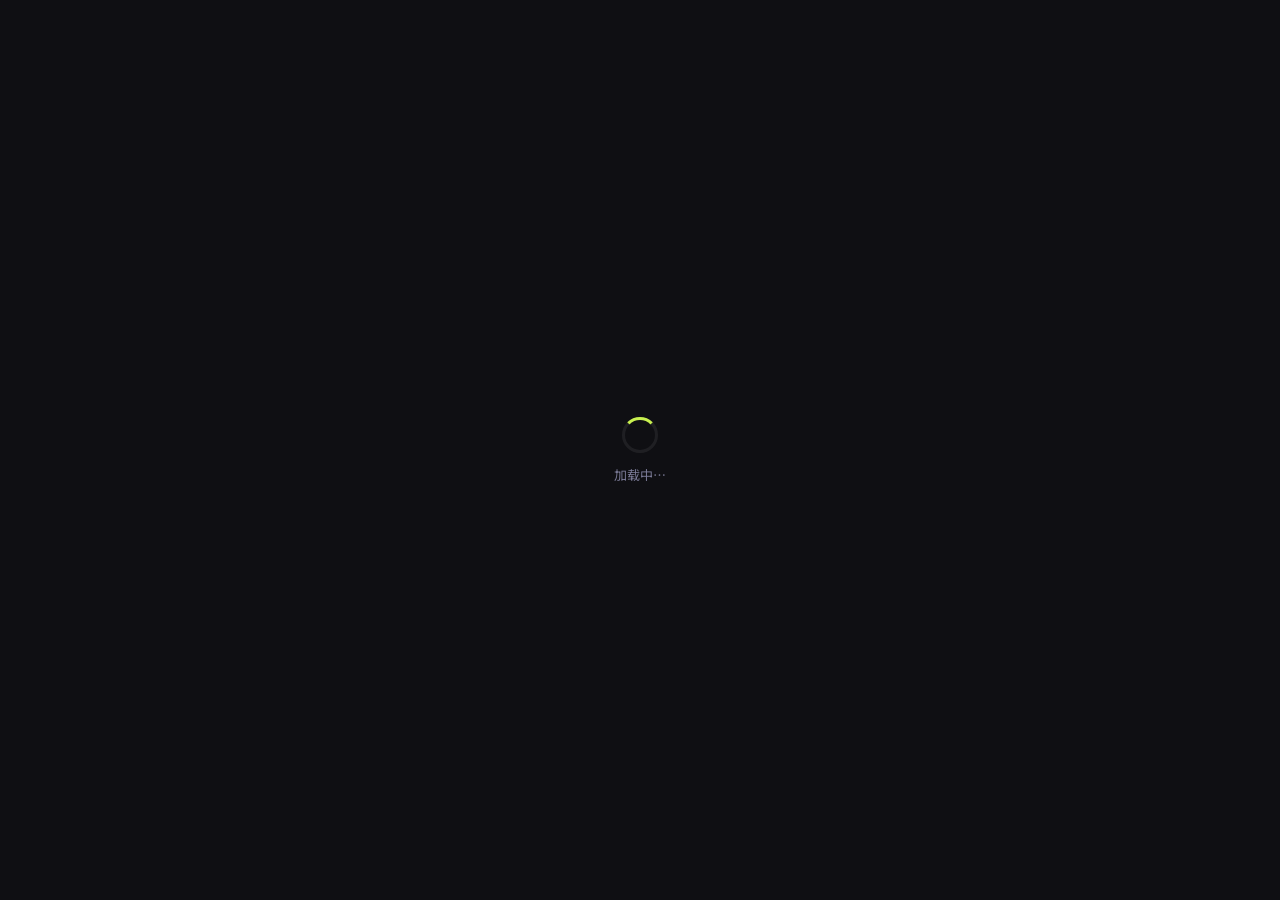
==== index.html @ 5e58561f "3" ====
<!DOCTYPE html>
<html lang="zh-CN">
<head>
  <meta charset="UTF-8">
  <meta name="viewport" content="width=device-width, initial-scale=1.0">
  <title>财务健康 · 总览</title>
  <script src="https://cdn.jsdelivr.net/npm/@supabase/supabase-js@2"></script>
  <link rel="stylesheet" href="base.css">
  <style>
    .net-worth-card {
      margin: 0 24px 20px;
      background: linear-gradient(135deg, #1a1f14, #141a1a);
      border-radius: 28px; padding: 28px 24px 22px;
      border: 1px solid rgba(200,240,80,0.2); position: relative; overflow: hidden;
    }
    .net-worth-card::before {
      content:''; position:absolute; top:-60px; right:-60px;
      width:200px; height:200px;
      background:radial-gradient(circle, rgba(200,240,80,0.08) 0%, transparent 70%);
    }
    .nw-label { font-size:12px; color:var(--text-muted); margin-bottom:8px; }
    .nw-amount { font-size:38px; font-weight:800; color:var(--text); letter-spacing:-1px; }
    .nw-badges { display:flex; gap:8px; margin-top:12px; flex-wrap:wrap; }
    .nw-badge  {
      font-size:12px; font-weight:600; padding:4px 12px;
      border-radius:20px; display:flex; align-items:center; gap:4px;
    }

    .score-row { display:flex; gap:12px; margin:0 24px 20px; }
    .score-card {
      flex:1; background:var(--surface); border-radius:20px;
      padding:16px; border:1px solid var(--border); position:relative; overflow:hidden;
    }
    .score-ring-wrap { position:relative; width:72px; height:72px; margin:0 auto 10px; }
    .score-ring-wrap svg { width:100%; height:100%; transform:rotate(-90deg); }
    .score-center {
      position:absolute; inset:0; display:flex;
      flex-direction:column; align-items:center; justify-content:center; line-height:1;
    }
    .score-num { font-size:22px; font-weight:800; color:var(--text); }
    .score-sub { font-size:9px; color:var(--text-muted); margin-top:2px; }
    .score-label { text-align:center; font-size:11px; color:var(--text-muted); }

    .stats-grid { display:grid; grid-template-columns:1fr 1fr; gap:10px; margin:0 24px 20px; }
    .stat-card {
      background:var(--surface); border-radius:16px;
      padding:14px 16px; border:1px solid var(--border);
    }
    .stat-label { font-size:11px; color:var(--text-muted); margin-bottom:4px; }
    .stat-val   { font-size:18px; font-weight:700; }

    .chart-card {
      margin:0 24px 20px; background:var(--surface);
      border-radius:20px; padding:18px; border:1px solid var(--border);
    }
    .chart-title { font-size:13px; font-weight:600; color:var(--text); margin-bottom:14px; }
    .pie-wrap { display:flex; align-items:center; gap:16px; }
    .pie-legend { flex:1; display:flex; flex-direction:column; gap:8px; }
    .legend-item { display:flex; align-items:center; gap:8px; }
    .legend-dot  { width:8px; height:8px; border-radius:50%; flex-shrink:0; }
    .legend-name { font-size:12px; color:var(--text-muted); flex:1; }
    .legend-pct  { font-size:12px; font-weight:600; color:var(--text); }

    .trend-card {
      margin:0 24px 20px; background:var(--surface);
      border-radius:20px; padding:18px; border:1px solid var(--border);
    }
    .trend-header { display:flex; justify-content:space-between; align-items:center; margin-bottom:12px; }
    .trend-title  { font-size:13px; font-weight:600; color:var(--text); }
    .trend-latest { font-size:13px; font-weight:700; color:var(--accent); }

    .user-bar {
      display:flex; justify-content:space-between; align-items:center;
      padding:0 24px 16px;
    }
    .user-email { font-size:12px; color:var(--text-muted); }
    .logout-btn {
      font-size:12px; color:var(--text-muted); background:none; border:none;
      cursor:pointer; padding:4px 8px; border-radius:8px;
      font-family:inherit;
    }
    .logout-btn:hover { color:var(--warn); }

    .loading-screen {
      position:fixed; inset:0; background:var(--bg);
      display:flex; align-items:center; justify-content:center;
      flex-direction:column; gap:12px; z-index:200;
    }
    .loading-screen .spin {
      width:36px; height:36px; border:3px solid var(--border);
      border-top-color:var(--accent); border-radius:50%;
      animation:spin 0.8s linear infinite;
    }
    @keyframes spin { to { transform:rotate(360deg); } }
    .loading-screen p { font-size:13px; color:var(--text-muted); }
  </style>
</head>
<body>

<div class="loading-screen" id="loading">
  <div class="spin"></div>
  <p>加载中…</p>
</div>

<div class="phone" id="app" style="display:none">
  <div class="status-bar">
    <span class="status-time" id="clock">9:41</span>
    <div class="status-icons">
      <svg width="25" height="12" viewBox="0 0 25 12"><rect x="0" y="1" width="22" height="10" rx="2.5" stroke="white" stroke-width="1.2" fill="none" opacity="0.8"/><rect x="1.5" y="2.5" width="16" height="7" rx="1.5" fill="white"/><rect x="23" y="4" width="2" height="4" rx="1" fill="white" opacity="0.5"/></svg>
    </div>
  </div>

  <div class="screen-content">
    <div class="user-bar">
      <span class="user-email" id="user-email"></span>
      <button class="logout-btn" id="logout-btn">退出</button>
    </div>

    <!-- 净资产卡 -->
    <div class="net-worth-card">
      <div class="nw-label">💼 净资产</div>
      <div class="nw-amount" id="nw-amount">—</div>
      <div class="nw-badges">
        <div class="nw-badge" id="nw-change-badge" style="display:none"></div>
        <div class="nw-badge" id="nw-debt-badge"   style="display:none"></div>
      </div>
    </div>

    <!-- 健康分 & 快速统计 -->
    <div class="score-row">
      <div class="score-card">
        <div class="score-ring-wrap">
          <svg viewBox="0 0 72 72">
            <circle fill="none" stroke="rgba(255,255,255,0.06)" stroke-width="6" cx="36" cy="36" r="28"/>
            <circle fill="none" stroke="var(--accent)" stroke-width="6" stroke-linecap="round"
              cx="36" cy="36" r="28"
              id="score-circle"
              stroke-dasharray="175.9"
              stroke-dashoffset="175.9"/>
          </svg>
          <div class="score-center">
            <span class="score-num" id="score-num">—</span>
            <span class="score-sub">/100</span>
          </div>
        </div>
        <div class="score-label">财务健康分</div>
      </div>
      <div style="flex:1;display:flex;flex-direction:column;gap:10px">
        <div class="stat-card">
          <div class="stat-label">负债率</div>
          <div class="stat-val" id="debt-ratio">—</div>
        </div>
        <div class="stat-card">
          <div class="stat-label">资产项目</div>
          <div class="stat-val" id="asset-count">—</div>
        </div>
      </div>
    </div>

    <!-- 资产分布饼图 -->
    <div class="chart-card">
      <div class="chart-title">资产分布</div>
      <div class="pie-wrap" id="pie-wrap">
        <div style="color:var(--text-muted);font-size:13px">去资产页添加你的资产</div>
      </div>
    </div>

    <!-- 净资产趋势 -->
    <div class="trend-card">
      <div class="trend-header">
        <span class="trend-title">净资产趋势</span>
        <span class="trend-latest" id="trend-latest"></span>
      </div>
      <div id="trend-chart"></div>
    </div>

  </div>

  <nav class="nav-bar">
    <a href="index.html" class="nav-item active">
      <svg width="22" height="22" viewBox="0 0 22 22" fill="none"><rect x="2" y="10" width="8" height="10" rx="2" fill="currentColor"/><rect x="12" y="2" width="8" height="18" rx="2" fill="currentColor" opacity="0.6"/></svg>
      <span>总览</span>
    </a>
    <a href="assets.html" class="nav-item ">
      <svg width="22" height="22" viewBox="0 0 22 22" fill="none"><rect x="2" y="2" width="9" height="9" rx="2.5" stroke="currentColor" stroke-width="1.5"/><rect x="13" y="2" width="7" height="9" rx="2.5" stroke="currentColor" stroke-width="1.5"/><rect x="2" y="13" width="7" height="7" rx="2.5" stroke="currentColor" stroke-width="1.5"/><rect x="13" y="13" width="7" height="7" rx="2.5" stroke="currentColor" stroke-width="1.5"/></svg>
      <span>资产</span>
    </a>
    <a href="cashflow.html" class="nav-item ">
      <svg width="22" height="22" viewBox="0 0 22 22" fill="none"><path d="M4 11h14M4 7l4-4 4 4M18 15l-4 4-4-4" stroke="currentColor" stroke-width="1.5" stroke-linecap="round" stroke-linejoin="round"/></svg>
      <span>收支</span>
    </a>
    <a href="diagnosis.html" class="nav-item ">
      <svg width="22" height="22" viewBox="0 0 22 22" fill="none"><circle cx="11" cy="11" r="8.5" stroke="currentColor" stroke-width="1.5"/><path d="M11 6v5l3 3" stroke="currentColor" stroke-width="1.5" stroke-linecap="round"/></svg>
      <span>诊断</span>
    </a>
    <a href="goals.html" class="nav-item ">
      <svg width="22" height="22" viewBox="0 0 22 22" fill="none"><circle cx="11" cy="11" r="8.5" stroke="currentColor" stroke-width="1.5"/><circle cx="11" cy="11" r="4" stroke="currentColor" stroke-width="1.5"/><circle cx="11" cy="11" r="1.5" fill="currentColor"/></svg>
      <span>目标</span>
    </a>
  </nav>
</div>

<script src="supabase.js"></script>
<script>
// 时钟
function updateClock() {
  const now = new Date();
  document.getElementById('clock').textContent =
    now.getHours() + ':' + String(now.getMinutes()).padStart(2,'0');
}
updateClock(); setInterval(updateClock, 10000);

async function render() {
  const user = await requireAuth();
  if (!user) return;

  document.getElementById('user-email').textContent = user.email;
  document.getElementById('logout-btn').addEventListener('click', signOut);

  const [assets, history] = await Promise.all([dbLoadAssets(), dbLoadHistory()]);
  const stats = calcStats(assets);
  const { byType, totalAssets, totalDebt, netWorth, debtRatio } = stats;

  // 净资产
  document.getElementById('nw-amount').textContent = fmt(netWorth);

  // 变化徽章
  if (history.length >= 2) {
    const prev = history[history.length - 2].netWorth;
    const diff = netWorth - prev;
    const pct  = prev > 0 ? ((diff / prev) * 100).toFixed(1) : 0;
    const badge = document.getElementById('nw-change-badge');
    badge.style.display = 'flex';
    badge.style.background = diff >= 0 ? 'rgba(92,240,176,0.12)' : 'rgba(255,107,107,0.1)';
    badge.style.color = diff >= 0 ? 'var(--ok)' : 'var(--warn)';
    badge.textContent = (diff >= 0 ? '↑ +' : '↓ ') + fmt(diff) + ' (' + pct + '%)';
  }
  if (parseFloat(debtRatio) > 0) {
    const db = document.getElementById('nw-debt-badge');
    db.style.display = 'flex';
    const high = parseFloat(debtRatio) > 40;
    db.style.background = high ? 'rgba(255,107,107,0.1)' : 'rgba(200,240,80,0.1)';
    db.style.color = high ? 'var(--warn)' : 'var(--accent)';
    db.textContent = '负债率 ' + debtRatio + '%';
  }

  // 健康分
  const dr = parseFloat(debtRatio);
  const debtScore = dr === 0 ? 100 : dr <= 30 ? 80 : dr <= 50 ? 55 : 30;
  const typeCount = ['cash','investment','fixed'].filter(t => byType[t] > 0).length;
  const diversityScore = typeCount * 33;
  const cashScore = totalAssets > 0 ? Math.min(100, (byType.cash / totalAssets) * 300) : 0;
  const score = Math.round(debtScore * 0.5 + diversityScore * 0.3 + cashScore * 0.2);
  document.getElementById('score-num').textContent = score;
  const circumference = 2 * Math.PI * 28;
  document.getElementById('score-circle').style.strokeDashoffset =
    (circumference * (1 - score / 100)).toFixed(1);

  // 快速统计
  document.getElementById('debt-ratio').textContent = debtRatio + '%';
  document.getElementById('asset-count').textContent = assets.length + ' 项';

  // 饼图
  renderPie(byType, totalAssets);

  // 趋势图
  renderTrend(history, netWorth);

  document.getElementById('loading').style.display = 'none';
  document.getElementById('app').style.display = '';
}

function renderPie(byType, totalAssets) {
  const wrap = document.getElementById('pie-wrap');
  const types = [
    { key:'cash',       label:'现金存款', color:'#5cf0b0' },
    { key:'investment', label:'投资资产', color:'#60d0f0' },
    { key:'fixed',      label:'固定资产', color:'#c8f050' },
    { key:'debt',       label:'负债',     color:'#ff6b6b' },
  ].filter(t => byType[t.key] > 0);

  if (types.length === 0) {
    wrap.innerHTML = '<div style="color:var(--text-muted);font-size:13px">去资产页添加你的资产</div>';
    return;
  }

  const total = types.reduce((s, t) => s + byType[t.key], 0);
  const cx = 60, cy = 60, r = 46, ri = 28;
  let angle = -Math.PI / 2;
  let paths = '';

  types.forEach(t => {
    const slice = (byType[t.key] / total) * Math.PI * 2;
    const x1 = cx + r * Math.cos(angle), y1 = cy + r * Math.sin(angle);
    angle += slice - 0.03;
    const x2 = cx + r * Math.cos(angle), y2 = cy + r * Math.sin(angle);
    angle += 0.03;
    const xi1 = cx + ri * Math.cos(angle - slice + 0.03);
    const yi1 = cy + ri * Math.sin(angle - slice + 0.03);
    const xi2 = cx + ri * Math.cos(angle), yi2 = cy + ri * Math.sin(angle);
    const large = slice > Math.PI ? 1 : 0;
    paths += `<path d="M${x1.toFixed(1)},${y1.toFixed(1)} A${r},${r} 0 ${large},1 ${x2.toFixed(1)},${y2.toFixed(1)} L${xi2.toFixed(1)},${yi2.toFixed(1)} A${ri},${ri} 0 ${large},0 ${xi1.toFixed(1)},${yi1.toFixed(1)} Z" fill="${t.color}"/>`;
  });

  const nw = Object.values(byType).reduce((a,b)=>a+b,0) - byType.debt*2;
  let legend = types.map(t => `
    <div class="legend-item">
      <div class="legend-dot" style="background:${t.color}"></div>
      <span class="legend-name">${t.label}</span>
      <span class="legend-pct">${(byType[t.key]/total*100).toFixed(0)}%</span>
    </div>`).join('');

  wrap.innerHTML = `
    <svg width="120" height="120" viewBox="0 0 120 120">${paths}
      <text x="60" y="56" text-anchor="middle" fill="#f0f0f8" font-size="9" font-family="sans-serif" opacity="0.5">净资产</text>
      <text x="60" y="70" text-anchor="middle" fill="#f0f0f8" font-size="11" font-weight="bold" font-family="sans-serif">${fmt(nw)}</text>
    </svg>
    <div class="pie-legend">${legend}</div>`;
}

function renderTrend(history, netWorth) {
  const el = document.getElementById('trend-chart');
  if (history.length < 2) {
    el.innerHTML = '<div style="color:var(--text-muted);font-size:12px;text-align:center;padding:20px 0">添加资产并每月更新后显示趋势</div>';
    return;
  }

  const vals  = history.map(h => h.netWorth);
  const dates = history.map(h => h.date);
  const minV  = Math.min(...vals), maxV = Math.max(...vals);
  const range = maxV - minV || 1;
  const W = 327, H = 80, PAD = 4;

  document.getElementById('trend-latest').textContent = fmt(vals[vals.length - 1]);

  const pts = vals.map((v, i) => {
    const x = PAD + (i / (vals.length - 1)) * (W - PAD * 2);
    const y = PAD + (1 - (v - minV) / range) * (H - PAD * 2);
    return `${x.toFixed(1)},${y.toFixed(1)}`;
  }).join(' ');

  const lastPt = pts.split(' ').pop().split(',');
  const maxShow = 6;
  const step = Math.ceil(dates.length / maxShow);
  const labelPts = dates.map((d, i) => {
    if (i % step !== 0 && i !== dates.length - 1) return '';
    const x = PAD + (i / (vals.length - 1)) * (W - PAD * 2);
    return `<text x="${x.toFixed(1)}" y="${H + 14}" text-anchor="middle" fill="rgba(240,240,248,0.35)" font-size="9" font-family="sans-serif">${d}</text>`;
  }).join('');

  const firstPt = pts.split(' ')[0].split(',');
  const areaPath = `M${firstPt[0]},${H} L${pts.split(' ').map(p => p).join(' L')} L${lastPt[0]},${H} Z`;

  el.innerHTML = `<svg width="100%" viewBox="0 0 ${W} ${H + 20}" preserveAspectRatio="none">
    <defs>
      <linearGradient id="tg" x1="0" y1="0" x2="0" y2="1">
        <stop offset="0%" stop-color="var(--accent)" stop-opacity="0.25"/>
        <stop offset="100%" stop-color="var(--accent)" stop-opacity="0"/>
      </linearGradient>
    </defs>
    ${[0.25,0.5,0.75].map(p=>`<line x1="${PAD}" y1="${(PAD+(1-p)*(H-PAD*2)).toFixed(1)}" x2="${W-PAD}" y2="${(PAD+(1-p)*(H-PAD*2)).toFixed(1)}" stroke="rgba(255,255,255,0.05)" stroke-width="1"/>`).join('')}
    <path d="${areaPath}" fill="url(#tg)"/>
    <polyline points="${pts}" fill="none" stroke="var(--accent)" stroke-width="2" stroke-linejoin="round" stroke-linecap="round"/>
    <circle cx="${lastPt[0]}" cy="${lastPt[1]}" r="4" fill="var(--accent)"/>
    ${labelPts}
  </svg>`;
}

render();
</script>
</body>
</html>
---- base.css ----
/* ============================================================
   财务健康 App · 样式表（含 UX 动画升级）
   ============================================================ */

@import url('https://fonts.googleapis.com/css2?family=Noto+Sans+SC:wght@300;400;500;700&family=DM+Serif+Display:ital@0;1&display=swap');

/* ===== Design Tokens ===== */
:root {
  --bg: #0f0f13;
  --surface: #18181f;
  --surface2: #21212c;
  --border: rgba(255,255,255,0.07);
  --text: #e8e8f0;
  --text-muted: #7a7a96;
  --accent: #c8f050;
  --accent-dim: rgba(200,240,80,0.12);
  --warn: #ff6b6b;
  --warn-dim: rgba(255,107,107,0.12);
  --ok: #5cf0b0;
  --ok-dim: rgba(92,240,176,0.12);
  --mid: #f0b84c;
  --mid-dim: rgba(240,184,76,0.12);
}

/* ===== Reset ===== */
*, *::before, *::after { box-sizing: border-box; margin: 0; padding: 0; }

/* ===== 单页布局 ===== */
body {
  background: var(--bg);
  display: flex;
  justify-content: center;
  align-items: flex-start;
  min-height: 100vh;
  font-family: 'Noto Sans SC', sans-serif;
}

/* ===== Phone Frame ===== */
.phone {
  width: 375px;
  min-height: 100vh;
  background: var(--bg);
  position: relative;
  display: flex;
  flex-direction: column;
}

/* ===== Status Bar ===== */
.status-bar {
  height: 44px; display: flex; align-items: center;
  justify-content: space-between;
  padding: 0 28px 0 32px; flex-shrink: 0;
}
.status-time { font-size: 15px; font-weight: 600; color: var(--text); }
.status-icons { display: flex; gap: 6px; align-items: center; }

/* ===== Screen Content ===== */
.screen-content {
  flex: 1; overflow-y: auto; scrollbar-width: none; padding-bottom: 80px;
}
.screen-content::-webkit-scrollbar { display: none; }

/* ===== Bottom Nav ===== */
.nav-bar {
  position: absolute; bottom: 0; left: 0; right: 0;
  height: 80px; background: rgba(15,15,19,0.95);
  backdrop-filter: blur(20px); border-top: 1px solid var(--border);
  display: flex; align-items: center; justify-content: space-around; padding-bottom: 8px;
}
.nav-item {
  display: flex; flex-direction: column; align-items: center;
  gap: 4px; color: var(--text-muted); font-size: 10px; cursor: pointer;
  text-decoration: none;
  transition: color 0.2s, transform 0.15s;
  position: relative;
}
.nav-item svg { transition: transform 0.2s cubic-bezier(0.34,1.56,0.64,1); }
.nav-item:active svg { transform: scale(0.85); }
.nav-item.active { color: var(--accent); }
.nav-item.active svg { transform: scale(1.1); }

/* active dot */
.nav-item.active::after {
  content: '';
  position: absolute;
  bottom: -6px;
  width: 4px; height: 4px;
  border-radius: 50%;
  background: var(--accent);
}

/* ===== 通用 Page Header ===== */
.page-header { padding: 20px 24px 16px; }
.page-title {
  font-size: 22px; font-weight: 700; color: var(--text);
  animation: slideDown 0.4s cubic-bezier(0.22,1,0.36,1) both;
}
.page-sub {
  font-size: 13px; color: var(--text-muted); margin-top: 4px;
  animation: slideDown 0.4s 0.05s cubic-bezier(0.22,1,0.36,1) both;
}

.section-header {
  padding: 24px 24px 12px;
  display: flex; justify-content: space-between; align-items: center;
}
.section-title { font-size: 15px; font-weight: 600; color: var(--text); }
.section-action { font-size: 12px; color: var(--accent); }

/* ============================================================
   진입 애니메이션 · 页面进入动画
   ============================================================ */

/* 整个页面内容淡入上移 */
@keyframes pageIn {
  from { opacity: 0; transform: translateY(16px); }
  to   { opacity: 1; transform: translateY(0); }
}
@keyframes slideDown {
  from { opacity: 0; transform: translateY(-8px); }
  to   { opacity: 1; transform: translateY(0); }
}
@keyframes fadeIn {
  from { opacity: 0; }
  to   { opacity: 1; }
}
@keyframes scaleIn {
  from { opacity: 0; transform: scale(0.92); }
  to   { opacity: 1; transform: scale(1); }
}
@keyframes spin {
  to { transform: rotate(360deg); }
}

/* 给 screen-content 整体进场 */
.screen-content {
  animation: pageIn 0.45s cubic-bezier(0.22,1,0.36,1) both;
}

/* 卡片逐个延迟入场 */
.anim-card {
  animation: pageIn 0.45s cubic-bezier(0.22,1,0.36,1) both;
}
.anim-card:nth-child(1) { animation-delay: 0.05s; }
.anim-card:nth-child(2) { animation-delay: 0.10s; }
.anim-card:nth-child(3) { animation-delay: 0.15s; }
.anim-card:nth-child(4) { animation-delay: 0.20s; }
.anim-card:nth-child(5) { animation-delay: 0.25s; }

/* ============================================================
   通用交互反馈
   ============================================================ */

/* 所有卡片点击态 */
.asset-card, .cf-entry, .dim-card, .step-card, .other-goal-card,
.summary-card, .sav-card, .goal-card, .priority-card {
  transition: transform 0.15s, box-shadow 0.15s;
}
.asset-card:active, .cf-entry:active, .dim-card:active {
  transform: scale(0.98);
}

/* 按钮点击波纹效果 */
button, .add-fab, .add-btn, .cta-btn, .save-btn, .submit-btn,
.add-row-btn, .cat-btn, .type-btn, .icon-btn, .ts-btn {
  transition: transform 0.12s, opacity 0.12s, background 0.2s;
}
button:active, .add-fab:active, .save-btn:active,
.cat-btn:active, .type-btn:active, .icon-btn:active {
  transform: scale(0.95);
  opacity: 0.85;
}

/* ============================================================
   로딩 · 加载屏幕
   ============================================================ */
.loading-screen {
  position: fixed; inset: 0; background: var(--bg);
  display: flex; align-items: center; justify-content: center;
  flex-direction: column; gap: 14px; z-index: 200;
  animation: fadeIn 0.2s ease both;
}
.loading-screen .spin {
  width: 36px; height: 36px;
  border: 3px solid var(--border);
  border-top-color: var(--accent);
  border-radius: 50%;
  animation: spin 0.8s linear infinite;
}
.loading-screen p { font-size: 13px; color: var(--text-muted); }

/* 加载完成后内容淡入 */
.phone[style*="display:none"] { opacity: 0; }
#app { animation: pageIn 0.5s cubic-bezier(0.22,1,0.36,1) both; }

/* ============================================================
   모달 · 弹窗动画
   ============================================================ */
.modal-overlay {
  display: none; position: fixed; inset: 0;
  background: rgba(0,0,0,0); z-index: 100;
  align-items: flex-end; justify-content: center;
  transition: background 0.3s;
}
.modal-overlay.open {
  display: flex;
  background: rgba(0,0,0,0.7);
}
.modal {
  width: 375px; background: var(--surface2);
  border-radius: 28px 28px 0 0; padding: 0 24px 40px;
  transform: translateY(100%);
  transition: transform 0.38s cubic-bezier(0.32,0.72,0,1);
  max-height: 90vh; overflow-y: auto;
}
.modal-overlay.open .modal { transform: translateY(0); }
.modal-handle {
  width: 36px; height: 4px; background: var(--border);
  border-radius: 2px; margin: 12px auto 18px;
}

/* ============================================================
   네비게이션 전환 · 导航切换过渡
   ============================================================ */
/* 页面切换时页面淡出 */
body.page-leaving .screen-content {
  animation: none;
  opacity: 0;
  transform: translateY(8px);
  transition: opacity 0.15s, transform 0.15s;
}

/* ============================================================
   스크롤 반응 카드 · 滚动进入动画
   ============================================================ */
.fade-up {
  opacity: 0;
  transform: translateY(20px);
  transition: opacity 0.5s cubic-bezier(0.22,1,0.36,1),
              transform 0.5s cubic-bezier(0.22,1,0.36,1);
}
.fade-up.visible {
  opacity: 1;
  transform: translateY(0);
}

/* ============================================================
   진행 바 애니메이션 · 进度条动画
   ============================================================ */
.dim-progress-fill, .goal-bar-fill, .sav-bar-fill, .asset-bar-fill {
  transition: width 0.9s cubic-bezier(0.22,1,0.36,1);
}

/* ============================================================
   숫자 카운트업 · 数字跳动效果
   ============================================================ */
.count-up {
  display: inline-block;
  animation: scaleIn 0.4s cubic-bezier(0.34,1.56,0.64,1) both;
}

/* ============================================================
   PAGE STYLES (原有样式保留)
   ============================================================ */
.home-header {
  padding: 20px 24px 0;
  display: flex; justify-content: space-between; align-items: center;
}
.greeting { font-size: 13px; color: var(--text-muted); }
.greeting strong { color: var(--text); font-weight: 500; }
.avatar {
  width: 36px; height: 36px; border-radius: 50%;
  background: linear-gradient(135deg, var(--accent), #60d0f0);
}

.net-worth-card {
  margin: 24px 24px 0;
  background: linear-gradient(135deg, #1e1e2e 0%, #16162a 100%);
  border-radius: 24px; padding: 28px 28px 24px;
  border: 1px solid rgba(200,240,80,0.15);
  position: relative; overflow: hidden;
}
.net-worth-card::before {
  content: ''; position: absolute; top: -60px; right: -60px;
  width: 180px; height: 180px;
  background: radial-gradient(circle, rgba(200,240,80,0.08) 0%, transparent 70%);
  pointer-events: none;
}
.nw-label { font-size: 12px; color: var(--text-muted); letter-spacing: 0.05em; }
.nw-amount {
  font-family: 'DM Serif Display', serif; font-size: 42px;
  color: var(--text); margin: 8px 0 4px; letter-spacing: -1px;
}
.nw-change { font-size: 12px; color: var(--ok); }

.score-section { margin: 20px 24px 0; display: flex; gap: 16px; }
.score-card {
  flex: 1; background: var(--surface); border-radius: 20px;
  padding: 20px; border: 1px solid var(--border);
  display: flex; flex-direction: column; align-items: center;
}
.score-ring { width: 80px; height: 80px; position: relative; margin-bottom: 12px; }
.score-ring svg { width: 100%; height: 100%; transform: rotate(-90deg); }
.score-ring .track { fill: none; stroke: rgba(255,255,255,0.06); stroke-width: 6; }
.score-ring .fill { fill: none; stroke-width: 6; stroke-linecap: round; }
.score-number {
  position: absolute; inset: 0;
  display: flex; flex-direction: column; align-items: center; justify-content: center;
  font-size: 22px; font-weight: 700; color: var(--text); line-height: 1;
}
.score-number small { font-size: 10px; color: var(--text-muted); font-weight: 400; }
.score-title { font-size: 12px; color: var(--text-muted); }
.score-grade {
  font-size: 13px; font-weight: 600; margin-top: 4px;
  padding: 2px 10px; border-radius: 20px;
  background: var(--warn-dim); color: var(--warn);
}

.quick-stats {
  flex: 1; background: var(--surface); border-radius: 20px;
  padding: 20px; border: 1px solid var(--border);
  display: flex; flex-direction: column; justify-content: space-between;
}
.stat-row {
  display: flex; justify-content: space-between; align-items: center;
  padding: 8px 0; border-bottom: 1px solid var(--border);
}
.stat-row:last-child { border-bottom: none; }
.stat-label { font-size: 11px; color: var(--text-muted); }
.stat-val { font-size: 13px; font-weight: 600; }
.stat-val.ok   { color: var(--ok); }
.stat-val.warn { color: var(--warn); }
.stat-val.mid  { color: var(--mid); }

.asset-list { padding: 0 24px; display: flex; flex-direction: column; gap: 12px; }
.asset-item {
  background: var(--surface); border-radius: 16px;
  padding: 16px; border: 1px solid var(--border);
}
.asset-top {
  display: flex; justify-content: space-between; align-items: center; margin-bottom: 10px;
}
.asset-name-wrap { display: flex; align-items: center; gap: 10px; }
.asset-dot { width: 8px; height: 8px; border-radius: 50%; }
.asset-name { font-size: 13px; color: var(--text); }
.asset-amount { font-size: 14px; font-weight: 600; color: var(--text); }
.asset-bar-bg { height: 4px; background: rgba(255,255,255,0.06); border-radius: 4px; }
.asset-bar-fill { height: 4px; border-radius: 4px; }

.total-bar {
  margin: 0 24px 20px; background: var(--surface2); border-radius: 16px;
  padding: 16px 20px; display: flex; justify-content: space-between; align-items: center;
  border: 1px solid var(--border);
}
.total-bar-label { font-size: 13px; color: var(--text-muted); }
.total-bar-value { font-size: 18px; font-weight: 700; }

.asset-group { padding: 0 24px; margin-bottom: 24px; }
.group-label {
  font-size: 11px; letter-spacing: 0.1em;
  color: var(--text-muted); text-transform: uppercase;
  margin-bottom: 10px; display: flex; align-items: center; gap: 8px;
}
.group-label::after { content: ''; flex: 1; height: 1px; background: var(--border); }

.asset-entry {
  background: var(--surface); border-radius: 16px;
  padding: 16px; margin-bottom: 10px; border: 1px solid var(--border);
  display: flex; justify-content: space-between; align-items: center;
}
.entry-left { display: flex; align-items: center; gap: 12px; }
.entry-icon {
  width: 40px; height: 40px; border-radius: 12px;
  display: flex; align-items: center; justify-content: center; font-size: 18px;
}
.entry-name { font-size: 14px; color: var(--text); font-weight: 500; }
.entry-note { font-size: 11px; color: var(--text-muted); margin-top: 2px; }
.entry-amount { font-size: 15px; font-weight: 600; }

.add-btn {
  margin: 0 0 10px; height: 48px; border-radius: 14px;
  border: 1.5px dashed rgba(200,240,80,0.3);
  background: var(--accent-dim);
  display: flex; align-items: center; justify-content: center; gap: 8px;
  color: var(--accent); font-size: 13px; font-weight: 500; cursor: pointer;
}

.diagnosis-banner {
  margin: 16px 24px 0;
  background: linear-gradient(135deg, #1e1628, #16162a);
  border-radius: 20px; padding: 24px;
  border: 1px solid rgba(240,184,76,0.2); text-align: center;
}
.diag-score-big {
  font-family: 'DM Serif Display', serif; font-size: 64px;
  color: var(--mid); line-height: 1;
}
.diag-score-label { font-size: 12px; color: var(--text-muted); margin-top: 4px; }
.diag-grade {
  display: inline-block; margin-top: 12px; padding: 4px 16px;
  border-radius: 20px; background: var(--mid-dim); color: var(--mid);
  font-size: 13px; font-weight: 600;
}

.problem-banner {
  margin: 16px 24px 0; background: var(--warn-dim);
  border: 1px solid rgba(255,107,107,0.2); border-radius: 16px;
  padding: 16px; display: flex; gap: 12px; align-items: flex-start;
}
.problem-icon { font-size: 20px; flex-shrink: 0; }
.problem-text { font-size: 13px; color: var(--text); line-height: 1.6; }
.problem-text strong { color: var(--warn); }

.dim-list { padding: 0 24px; display: flex; flex-direction: column; gap: 12px; }
.dim-card { background: var(--surface); border-radius: 16px; padding: 18px; border: 1px solid var(--border); }
.dim-top { display: flex; justify-content: space-between; align-items: center; margin-bottom: 12px; }
.dim-name-wrap { display: flex; align-items: center; gap: 8px; }
.dim-name { font-size: 14px; font-weight: 500; color: var(--text); }
.dim-score-badge { font-size: 13px; font-weight: 700; padding: 2px 10px; border-radius: 20px; }
.badge-warn { background: var(--warn-dim); color: var(--warn); }
.badge-ok   { background: var(--ok-dim);   color: var(--ok); }
.badge-mid  { background: var(--mid-dim);  color: var(--mid); }
.dim-desc { font-size: 12px; color: var(--text-muted); line-height: 1.6; margin-bottom: 12px; }
.dim-progress-bg { height: 6px; background: rgba(255,255,255,0.06); border-radius: 6px; }
.dim-progress-fill { height: 6px; border-radius: 6px; }

.advice-top {
  margin: 16px 24px 0; background: var(--surface);
  border-radius: 20px; padding: 20px; border: 1px solid var(--border);
}
.advice-step-label {
  font-size: 11px; letter-spacing: 0.1em;
  color: var(--accent); text-transform: uppercase; margin-bottom: 8px;
}
.advice-title { font-size: 18px; font-weight: 700; color: var(--text); line-height: 1.4; }
.advice-desc { font-size: 13px; color: var(--text-muted); margin-top: 8px; line-height: 1.6; }

.goal-card {
  margin: 16px 24px 0;
  background: linear-gradient(135deg, rgba(200,240,80,0.08), rgba(92,240,176,0.06));
  border-radius: 20px; padding: 22px; border: 1px solid rgba(200,240,80,0.2);
}
.goal-header-row {
  display: flex; justify-content: space-between; align-items: flex-start; margin-bottom: 16px;
}
.goal-name { font-size: 16px; font-weight: 700; color: var(--text); }
.goal-status { font-size: 11px; color: var(--text-muted); margin-top: 3px; }
.goal-pct { font-size: 28px; font-weight: 700; color: var(--accent); }
.goal-progress-bg { height: 8px; background: rgba(255,255,255,0.06); border-radius: 8px; margin-bottom: 12px; }
.goal-progress-fill {
  height: 8px; border-radius: 8px;
  background: linear-gradient(90deg, var(--accent), var(--ok)); width: 18%;
}
.goal-meta { display: flex; justify-content: space-between; }
.goal-meta-item { font-size: 12px; color: var(--text-muted); }
.goal-meta-item strong { display: block; font-size: 14px; color: var(--text); margin-top: 2px; }

.advice-list { padding: 0 24px; display: flex; flex-direction: column; gap: 10px; }
.advice-item {
  background: var(--surface); border-radius: 14px;
  padding: 16px; border: 1px solid var(--border);
  display: flex; gap: 12px; align-items: flex-start;
}
.advice-num {
  width: 24px; height: 24px; border-radius: 50%;
  background: var(--accent-dim); color: var(--accent);
  font-size: 12px; font-weight: 700;
  display: flex; align-items: center; justify-content: center; flex-shrink: 0;
}
.advice-item-text { font-size: 13px; color: var(--text); line-height: 1.6; }
.advice-item-text span { color: var(--text-muted); }

.next-goal-card {
  margin: 20px 24px 0; background: var(--surface);
  border-radius: 16px; padding: 16px; border: 1px solid var(--border);
}
.next-goal-label { font-size: 12px; color: var(--text-muted); margin-bottom: 8px; }
.next-goal-title { font-size: 15px; font-weight: 600; color: var(--text-muted); filter: blur(2px); }
.next-goal-note { font-size: 12px; color: var(--text-muted); margin-top: 4px; }

/* ===== 手机端优化 ===== */
@media (max-width: 375px) {
  .phone { width: 100%; }
}
@media (min-width: 376px) {
  body { background: #08080b; }
  .phone {
    box-shadow: 0 0 0 1px rgba(255,255,255,0.06),
                0 40px 80px rgba(0,0,0,0.6);
    border-radius: 0;
  }
}

/* ===== 触摸反馈优化 ===== */
@media (hover: none) {
  .del-btn, .cf-del { opacity: 1 !important; }
}
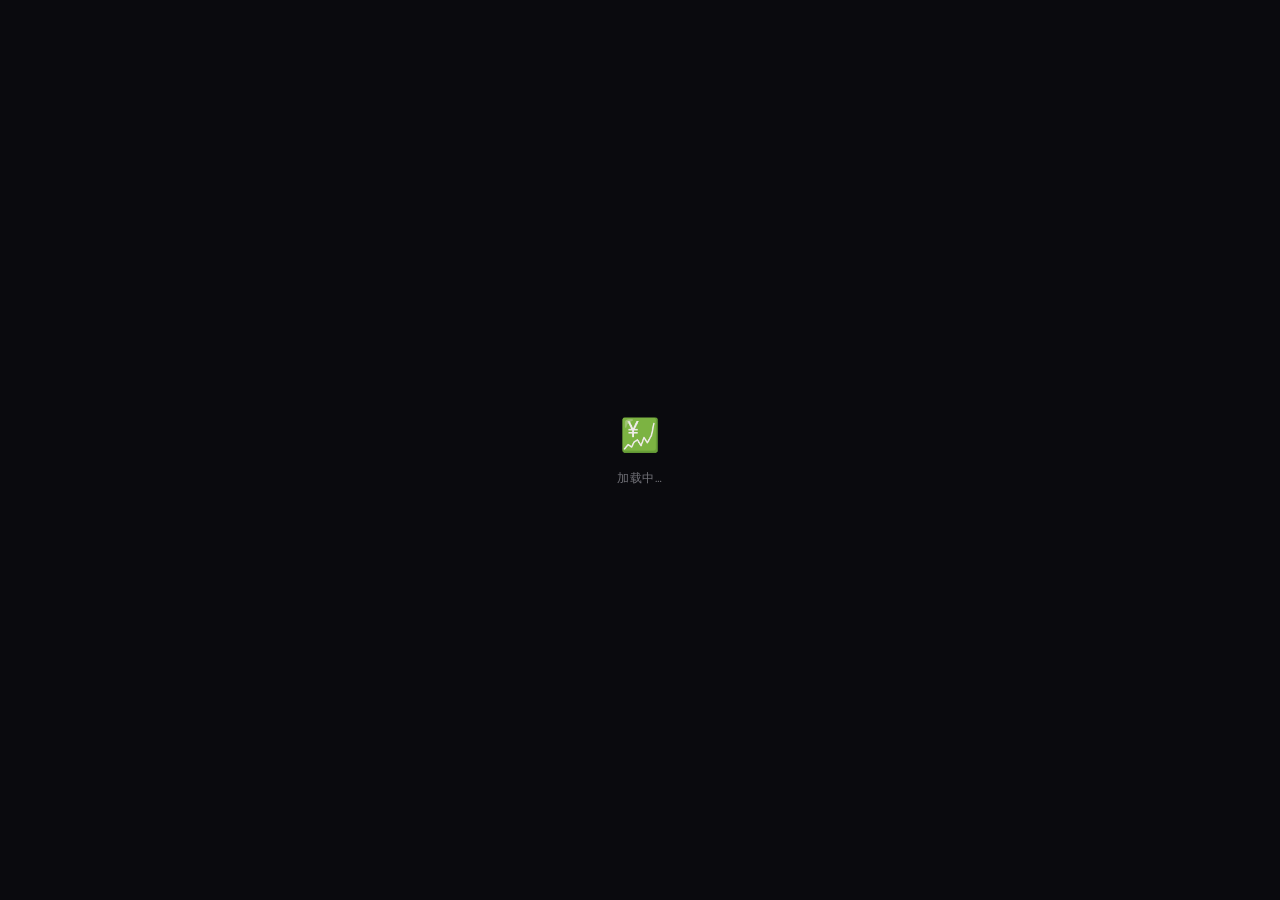
==== commit a51451f1: "0000" ====
--- a/index.html
+++ b/index.html
@@ -6,99 +6,253 @@
   <title>财务健康 · 总览</title>
   <script src="https://cdn.jsdelivr.net/npm/@supabase/supabase-js@2"></script>
   <link rel="stylesheet" href="base.css">
+  <link rel="preconnect" href="https://fonts.googleapis.com">
+  <link href="https://fonts.googleapis.com/css2?family=DM+Sans:wght@300;400;500;600&family=DM+Mono:wght@400;500&display=swap" rel="stylesheet">
+  <!-- PWA -->
+  <link rel="manifest" href="manifest.json">
+  <meta name="theme-color" content="#0a0a0e">
+  <meta name="apple-mobile-web-app-capable" content="yes">
+  <meta name="apple-mobile-web-app-status-bar-style" content="black-translucent">
+  <meta name="apple-mobile-web-app-title" content="财务健康">
+  <link rel="apple-touch-icon" href="icon-192.png">
   <style>
-    .net-worth-card {
-      margin: 0 24px 20px;
-      background: linear-gradient(135deg, #1a1f14, #141a1a);
-      border-radius: 28px; padding: 28px 24px 22px;
-      border: 1px solid rgba(200,240,80,0.2); position: relative; overflow: hidden;
-    }
-    .net-worth-card::before {
-      content:''; position:absolute; top:-60px; right:-60px;
-      width:200px; height:200px;
-      background:radial-gradient(circle, rgba(200,240,80,0.08) 0%, transparent 70%);
-    }
-    .nw-label { font-size:12px; color:var(--text-muted); margin-bottom:8px; }
-    .nw-amount { font-size:38px; font-weight:800; color:var(--text); letter-spacing:-1px; }
-    .nw-badges { display:flex; gap:8px; margin-top:12px; flex-wrap:wrap; }
-    .nw-badge  {
-      font-size:12px; font-weight:600; padding:4px 12px;
-      border-radius:20px; display:flex; align-items:center; gap:4px;
-    }
-
-    .score-row { display:flex; gap:12px; margin:0 24px 20px; }
-    .score-card {
-      flex:1; background:var(--surface); border-radius:20px;
-      padding:16px; border:1px solid var(--border); position:relative; overflow:hidden;
-    }
-    .score-ring-wrap { position:relative; width:72px; height:72px; margin:0 auto 10px; }
-    .score-ring-wrap svg { width:100%; height:100%; transform:rotate(-90deg); }
+    :root {
+      --accent: #c8f050;
+      --accent-dim: rgba(200,240,80,0.1);
+      --ok:   #5cf0b0;
+      --warn: #ff6b6b;
+      --mid:  #f0b84a;
+      --text: #f0f0f8;
+      --text-muted: rgba(240,240,248,0.45);
+      --surface: rgba(255,255,255,0.04);
+      --surface2: #141418;
+      --border: rgba(255,255,255,0.07);
+      --bg: #0a0a0e;
+    }
+
+    * { box-sizing: border-box; margin: 0; padding: 0; }
+
+    body {
+      background: var(--bg);
+      font-family: 'DM Sans', 'PingFang SC', sans-serif;
+      color: var(--text);
+    }
+
+    /* ── 加载屏 ── */
+    .loading-screen {
+      position: fixed; inset: 0; background: var(--bg);
+      display: flex; align-items: center; justify-content: center;
+      flex-direction: column; gap: 14px; z-index: 200;
+    }
+    .loading-logo { font-size: 32px; animation: pulse 1.4s ease-in-out infinite; }
+    @keyframes pulse { 0%,100%{opacity:1;transform:scale(1)} 50%{opacity:0.5;transform:scale(0.92)} }
+    .loading-screen p { font-size: 12px; color: var(--text-muted); letter-spacing: 0.08em; }
+
+    /* ── 入场动画 ── */
+    .reveal {
+      opacity: 0;
+      transform: translateY(16px);
+      animation: reveal 0.5s cubic-bezier(0.22,1,0.36,1) forwards;
+    }
+    @keyframes reveal { to { opacity:1; transform:translateY(0); } }
+    .d1 { animation-delay: 0.05s; }
+    .d2 { animation-delay: 0.12s; }
+    .d3 { animation-delay: 0.19s; }
+    .d4 { animation-delay: 0.26s; }
+    .d5 { animation-delay: 0.33s; }
+
+    /* ── 顶部问候区 ── */
+    .greeting-bar {
+      display: flex; justify-content: space-between; align-items: center;
+      padding: 4px 24px 18px;
+    }
+    .greeting-left {}
+    .greeting-time { font-size: 11px; color: var(--text-muted); letter-spacing: 0.06em; margin-bottom: 3px; }
+    .greeting-text { font-size: 18px; font-weight: 600; color: var(--text); letter-spacing: -0.3px; }
+    .greeting-avatar {
+      width: 36px; height: 36px; border-radius: 50%;
+      background: linear-gradient(135deg, var(--accent-dim), rgba(96,208,240,0.15));
+      border: 1.5px solid rgba(200,240,80,0.25);
+      display: flex; align-items: center; justify-content: center;
+      font-size: 15px; cursor: pointer;
+    }
+
+    /* ── 净资产主卡 ── */
+    .hero-card {
+      margin: 0 20px 16px;
+      background: linear-gradient(160deg, #111a0c 0%, #0c1418 60%, #0f0f16 100%);
+      border-radius: 28px;
+      padding: 24px 24px 22px;
+      border: 1px solid rgba(200,240,80,0.15);
+      position: relative; overflow: hidden;
+    }
+    /* 背景光晕 */
+    .hero-card::before {
+      content: '';
+      position: absolute; top: -80px; right: -80px;
+      width: 260px; height: 260px;
+      background: radial-gradient(circle, rgba(200,240,80,0.07) 0%, transparent 65%);
+      pointer-events: none;
+    }
+    .hero-card::after {
+      content: '';
+      position: absolute; bottom: -60px; left: -40px;
+      width: 200px; height: 200px;
+      background: radial-gradient(circle, rgba(96,208,240,0.05) 0%, transparent 65%);
+      pointer-events: none;
+    }
+    .hero-label {
+      font-size: 10px; letter-spacing: 0.1em; text-transform: uppercase;
+      color: var(--text-muted); margin-bottom: 10px;
+      display: flex; align-items: center; gap: 6px;
+    }
+    .hero-label-dot {
+      width: 5px; height: 5px; border-radius: 50%;
+      background: var(--accent); opacity: 0.7;
+      animation: blink 2.5s ease-in-out infinite;
+    }
+    @keyframes blink { 0%,100%{opacity:0.7} 50%{opacity:0.2} }
+    .hero-amount {
+      font-size: 42px; font-weight: 700; color: var(--text);
+      letter-spacing: -1.5px; line-height: 1;
+      font-family: 'DM Mono', monospace;
+      margin-bottom: 16px;
+    }
+    .hero-amount span { font-size: 24px; opacity: 0.7; margin-right: 2px; }
+    .hero-badges { display: flex; gap: 7px; flex-wrap: wrap; }
+    .hero-badge {
+      font-size: 11px; font-weight: 500; padding: 4px 10px;
+      border-radius: 20px; display: flex; align-items: center; gap: 4px;
+      letter-spacing: 0.02em;
+    }
+    .hero-badge.up   { background: rgba(92,240,176,0.1);  color: var(--ok); }
+    .hero-badge.down { background: rgba(255,107,107,0.1); color: var(--warn); }
+    .hero-badge.flat { background: rgba(255,255,255,0.06); color: var(--text-muted); }
+    .hero-badge.debt-ok   { background: rgba(200,240,80,0.1); color: var(--accent); }
+    .hero-badge.debt-warn { background: rgba(255,107,107,0.1); color: var(--warn); }
+
+    /* ── 快捷入口行 ── */
+    .quick-links {
+      display: grid; grid-template-columns: repeat(4,1fr);
+      gap: 8px; padding: 0 20px 18px;
+    }
+    .quick-link {
+      background: var(--surface);
+      border: 1px solid var(--border);
+      border-radius: 16px;
+      padding: 12px 6px 10px;
+      text-align: center;
+      text-decoration: none;
+      cursor: pointer;
+      transition: border-color 0.15s, background 0.15s, transform 0.12s;
+      display: flex; flex-direction: column; align-items: center; gap: 6px;
+    }
+    .quick-link:active { transform: scale(0.94); }
+    .quick-link:hover  { border-color: rgba(200,240,80,0.3); background: rgba(200,240,80,0.05); }
+    .ql-icon { font-size: 20px; line-height: 1; }
+    .ql-label { font-size: 10px; color: var(--text-muted); letter-spacing: 0.02em; font-weight: 500; }
+
+    /* ── 健康分 + 统计 横排 ── */
+    .metrics-row {
+      display: grid; grid-template-columns: auto 1fr;
+      gap: 10px; padding: 0 20px 14px; align-items: stretch;
+    }
+    /* 健康分环 */
+    .score-block {
+      background: var(--surface); border: 1px solid var(--border);
+      border-radius: 22px; padding: 16px 18px;
+      display: flex; flex-direction: column; align-items: center; gap: 0;
+      min-width: 100px;
+    }
+    .score-ring-wrap { position: relative; width: 76px; height: 76px; }
+    .score-ring-wrap svg { width: 100%; height: 100%; transform: rotate(-90deg); }
     .score-center {
-      position:absolute; inset:0; display:flex;
-      flex-direction:column; align-items:center; justify-content:center; line-height:1;
-    }
-    .score-num { font-size:22px; font-weight:800; color:var(--text); }
-    .score-sub { font-size:9px; color:var(--text-muted); margin-top:2px; }
-    .score-label { text-align:center; font-size:11px; color:var(--text-muted); }
-
-    .stats-grid { display:grid; grid-template-columns:1fr 1fr; gap:10px; margin:0 24px 20px; }
-    .stat-card {
-      background:var(--surface); border-radius:16px;
-      padding:14px 16px; border:1px solid var(--border);
-    }
-    .stat-label { font-size:11px; color:var(--text-muted); margin-bottom:4px; }
-    .stat-val   { font-size:18px; font-weight:700; }
-
-    .chart-card {
-      margin:0 24px 20px; background:var(--surface);
-      border-radius:20px; padding:18px; border:1px solid var(--border);
-    }
-    .chart-title { font-size:13px; font-weight:600; color:var(--text); margin-bottom:14px; }
-    .pie-wrap { display:flex; align-items:center; gap:16px; }
-    .pie-legend { flex:1; display:flex; flex-direction:column; gap:8px; }
-    .legend-item { display:flex; align-items:center; gap:8px; }
-    .legend-dot  { width:8px; height:8px; border-radius:50%; flex-shrink:0; }
-    .legend-name { font-size:12px; color:var(--text-muted); flex:1; }
-    .legend-pct  { font-size:12px; font-weight:600; color:var(--text); }
-
+      position: absolute; inset: 0;
+      display: flex; flex-direction: column; align-items: center; justify-content: center;
+      line-height: 1;
+    }
+    .score-num { font-size: 24px; font-weight: 700; font-family: 'DM Mono', monospace; }
+    .score-sub-label {
+      font-size: 10px; color: var(--text-muted); margin-top: 8px;
+      letter-spacing: 0.04em; text-align: center; white-space: nowrap;
+    }
+    /* 右侧统计格 */
+    .stats-grid {
+      display: grid; grid-template-rows: 1fr 1fr;
+      gap: 10px;
+    }
+    .stat-tile {
+      background: var(--surface); border: 1px solid var(--border);
+      border-radius: 16px; padding: 12px 16px;
+      display: flex; align-items: center; justify-content: space-between;
+      gap: 8px;
+    }
+    .stat-tile-label { font-size: 11px; color: var(--text-muted); }
+    .stat-tile-val   { font-size: 18px; font-weight: 700; font-family: 'DM Mono', monospace; }
+
+    /* ── 分区标题 ── */
+    .section-header {
+      display: flex; justify-content: space-between; align-items: center;
+      padding: 4px 24px 10px;
+    }
+    .section-title { font-size: 12px; font-weight: 600; color: var(--text-muted); letter-spacing: 0.06em; text-transform: uppercase; }
+    .section-link  { font-size: 11px; color: var(--accent); opacity: 0.8; text-decoration: none; }
+
+    /* ── 资产分布卡 ── */
+    .dist-card {
+      margin: 0 20px 14px;
+      background: var(--surface); border: 1px solid var(--border);
+      border-radius: 22px; padding: 18px 20px;
+    }
+    .pie-wrap { display: flex; align-items: center; gap: 18px; }
+    .pie-legend { flex: 1; display: flex; flex-direction: column; gap: 9px; }
+    .legend-item { display: flex; align-items: center; gap: 9px; }
+    .legend-bar-wrap { flex: 1; height: 3px; background: rgba(255,255,255,0.06); border-radius: 2px; overflow: hidden; }
+    .legend-bar { height: 100%; border-radius: 2px; transition: width 0.8s cubic-bezier(0.22,1,0.36,1); }
+    .legend-dot  { width: 7px; height: 7px; border-radius: 50%; flex-shrink: 0; }
+    .legend-name { font-size: 11px; color: var(--text-muted); min-width: 48px; }
+    .legend-amt  { font-size: 11px; font-weight: 600; color: var(--text); font-family: 'DM Mono', monospace; white-space: nowrap; }
+
+    /* ── 趋势卡 ── */
     .trend-card {
-      margin:0 24px 20px; background:var(--surface);
-      border-radius:20px; padding:18px; border:1px solid var(--border);
-    }
-    .trend-header { display:flex; justify-content:space-between; align-items:center; margin-bottom:12px; }
-    .trend-title  { font-size:13px; font-weight:600; color:var(--text); }
-    .trend-latest { font-size:13px; font-weight:700; color:var(--accent); }
-
-    .user-bar {
-      display:flex; justify-content:space-between; align-items:center;
-      padding:0 24px 16px;
-    }
-    .user-email { font-size:12px; color:var(--text-muted); }
+      margin: 0 20px 20px;
+      background: var(--surface); border: 1px solid var(--border);
+      border-radius: 22px; padding: 18px 20px 14px;
+    }
+    .trend-top { display: flex; justify-content: space-between; align-items: flex-end; margin-bottom: 16px; }
+    .trend-top-left {}
+    .trend-period { font-size: 10px; color: var(--text-muted); letter-spacing: 0.06em; text-transform: uppercase; margin-bottom: 4px; }
+    .trend-val { font-size: 22px; font-weight: 700; letter-spacing: -0.5px; font-family: 'DM Mono', monospace; }
+    .trend-badge {
+      font-size: 11px; font-weight: 600; padding: 4px 10px;
+      border-radius: 20px;
+    }
+    .trend-badge.up   { background: rgba(92,240,176,0.12);  color: var(--ok); }
+    .trend-badge.down { background: rgba(255,107,107,0.12); color: var(--warn); }
+    .trend-badge.flat { background: rgba(255,255,255,0.06); color: var(--text-muted); }
+    .trend-chart-wrap { position: relative; }
+    .trend-tooltip {
+      position: absolute; background: var(--surface2); border: 1px solid var(--border);
+      border-radius: 10px; padding: 7px 11px; pointer-events: none;
+      font-size: 11px; color: var(--text); white-space: nowrap; z-index: 10;
+      transition: opacity 0.15s; opacity: 0; line-height: 1.6;
+    }
+    .trend-tooltip.show { opacity: 1; }
+
+    /* 登出 */
+    .topbar-right { display: flex; align-items: center; gap: 8px; }
     .logout-btn {
-      font-size:12px; color:var(--text-muted); background:none; border:none;
-      cursor:pointer; padding:4px 8px; border-radius:8px;
-      font-family:inherit;
-    }
-    .logout-btn:hover { color:var(--warn); }
-
-    .loading-screen {
-      position:fixed; inset:0; background:var(--bg);
-      display:flex; align-items:center; justify-content:center;
-      flex-direction:column; gap:12px; z-index:200;
-    }
-    .loading-screen .spin {
-      width:36px; height:36px; border:3px solid var(--border);
-      border-top-color:var(--accent); border-radius:50%;
-      animation:spin 0.8s linear infinite;
-    }
-    @keyframes spin { to { transform:rotate(360deg); } }
-    .loading-screen p { font-size:13px; color:var(--text-muted); }
+      font-size: 11px; color: var(--text-muted); background: none; border: none;
+      cursor: pointer; padding: 4px 8px; border-radius: 8px; font-family: inherit;
+      opacity: 0.6; transition: opacity 0.15s, color 0.15s;
+    }
+    .logout-btn:hover { opacity: 1; color: var(--warn); }
   </style>
 </head>
 <body>
 
 <div class="loading-screen" id="loading">
-  <div class="spin"></div>
+  <div class="loading-logo">💹</div>
   <p>加载中…</p>
 </div>
 
@@ -106,115 +260,186 @@
   <div class="status-bar">
     <span class="status-time" id="clock">9:41</span>
     <div class="status-icons">
-      <svg width="25" height="12" viewBox="0 0 25 12"><rect x="0" y="1" width="22" height="10" rx="2.5" stroke="white" stroke-width="1.2" fill="none" opacity="0.8"/><rect x="1.5" y="2.5" width="16" height="7" rx="1.5" fill="white"/><rect x="23" y="4" width="2" height="4" rx="1" fill="white" opacity="0.5"/></svg>
+      <svg width="25" height="12" viewBox="0 0 25 12">
+        <rect x="0" y="1" width="22" height="10" rx="2.5" stroke="white" stroke-width="1.2" fill="none" opacity="0.8"/>
+        <rect x="1.5" y="2.5" width="16" height="7" rx="1.5" fill="white"/>
+        <rect x="23" y="4" width="2" height="4" rx="1" fill="white" opacity="0.5"/>
+      </svg>
     </div>
   </div>
 
   <div class="screen-content">
-    <div class="user-bar">
-      <span class="user-email" id="user-email"></span>
-      <button class="logout-btn" id="logout-btn">退出</button>
+
+    <!-- 问候栏 -->
+    <div class="greeting-bar reveal d1">
+      <div class="greeting-left">
+        <div class="greeting-time" id="greeting-time"></div>
+        <div class="greeting-text" id="greeting-text"></div>
+      </div>
+      <div class="topbar-right">
+        <button class="logout-btn" id="logout-btn">退出</button>
+        <div class="greeting-avatar" id="user-avatar">👤</div>
+      </div>
     </div>
 
-    <!-- 净资产卡 -->
-    <div class="net-worth-card">
-      <div class="nw-label">💼 净资产</div>
-      <div class="nw-amount" id="nw-amount">—</div>
-      <div class="nw-badges">
-        <div class="nw-badge" id="nw-change-badge" style="display:none"></div>
-        <div class="nw-badge" id="nw-debt-badge"   style="display:none"></div>
-      </div>
+    <!-- 净资产英雄卡 -->
+    <div class="hero-card reveal d2">
+      <div class="hero-label">
+        <span class="hero-label-dot"></span>
+        净资产
+      </div>
+      <div class="hero-amount" id="nw-amount">
+        <span>¥</span>—
+      </div>
+      <div class="hero-badges" id="hero-badges"></div>
     </div>
 
-    <!-- 健康分 & 快速统计 -->
-    <div class="score-row">
-      <div class="score-card">
+    <!-- 快捷入口 -->
+    <div class="quick-links reveal d3">
+      <a class="quick-link" href="assets.html">
+        <div class="ql-icon">🏦</div>
+        <div class="ql-label">资产</div>
+      </a>
+      <a class="quick-link" href="cashflow.html">
+        <div class="ql-icon">💸</div>
+        <div class="ql-label">收支</div>
+      </a>
+      <a class="quick-link" href="investment.html">
+        <div class="ql-icon">📊</div>
+        <div class="ql-label">持仓</div>
+      </a>
+      <a class="quick-link" href="goals.html">
+        <div class="ql-icon">🎯</div>
+        <div class="ql-label">目标</div>
+      </a>
+    </div>
+
+    <!-- 健康分 + 快速统计 -->
+    <div class="metrics-row reveal d3">
+      <!-- 健康分环 -->
+      <div class="score-block">
         <div class="score-ring-wrap">
-          <svg viewBox="0 0 72 72">
-            <circle fill="none" stroke="rgba(255,255,255,0.06)" stroke-width="6" cx="36" cy="36" r="28"/>
+          <svg viewBox="0 0 76 76">
+            <circle fill="none" stroke="rgba(255,255,255,0.05)" stroke-width="6" cx="38" cy="38" r="30"/>
             <circle fill="none" stroke="var(--accent)" stroke-width="6" stroke-linecap="round"
-              cx="36" cy="36" r="28"
+              cx="38" cy="38" r="30"
               id="score-circle"
-              stroke-dasharray="175.9"
-              stroke-dashoffset="175.9"/>
+              stroke-dasharray="188.5"
+              stroke-dashoffset="188.5"
+              style="transition:stroke-dashoffset 1.2s cubic-bezier(0.22,1,0.36,1) 0.4s"/>
           </svg>
           <div class="score-center">
             <span class="score-num" id="score-num">—</span>
-            <span class="score-sub">/100</span>
           </div>
         </div>
-        <div class="score-label">财务健康分</div>
-      </div>
-      <div style="flex:1;display:flex;flex-direction:column;gap:10px">
-        <div class="stat-card">
-          <div class="stat-label">负债率</div>
-          <div class="stat-val" id="debt-ratio">—</div>
+        <div class="score-sub-label">健康评分</div>
+      </div>
+
+      <!-- 右侧两格统计 -->
+      <div class="stats-grid">
+        <div class="stat-tile">
+          <span class="stat-tile-label">负债率</span>
+          <span class="stat-tile-val" id="debt-ratio" style="color:var(--text)">—</span>
         </div>
-        <div class="stat-card">
-          <div class="stat-label">资产项目</div>
-          <div class="stat-val" id="asset-count">—</div>
+        <div class="stat-tile">
+          <span class="stat-tile-label">资产项目</span>
+          <span class="stat-tile-val" id="asset-count" style="color:var(--text)">—</span>
         </div>
       </div>
     </div>
 
-    <!-- 资产分布饼图 -->
-    <div class="chart-card">
-      <div class="chart-title">资产分布</div>
-      <div class="pie-wrap" id="pie-wrap">
-        <div style="color:var(--text-muted);font-size:13px">去资产页添加你的资产</div>
+    <!-- 资产分布 -->
+    <div class="reveal d4">
+      <div class="section-header">
+        <span class="section-title">资产分布</span>
+        <a class="section-link" href="assets.html">详情 →</a>
+      </div>
+      <div class="dist-card">
+        <div class="pie-wrap" id="pie-wrap">
+          <div style="color:var(--text-muted);font-size:12px;line-height:1.7;padding:8px 0">
+            去资产页<br>添加你的资产
+          </div>
+        </div>
       </div>
     </div>
 
     <!-- 净资产趋势 -->
-    <div class="trend-card">
-      <div class="trend-header">
-        <span class="trend-title">净资产趋势</span>
-        <span class="trend-latest" id="trend-latest"></span>
-      </div>
-      <div id="trend-chart"></div>
+    <div class="reveal d5">
+      <div class="section-header">
+        <span class="section-title">净资产趋势</span>
+      </div>
+      <div class="trend-card">
+        <div class="trend-top">
+          <div class="trend-top-left">
+            <div class="trend-period" id="trend-period"></div>
+            <div class="trend-val" id="trend-latest"></div>
+          </div>
+          <span class="trend-badge" id="trend-badge"></span>
+        </div>
+        <div class="trend-chart-wrap">
+          <div class="trend-tooltip" id="trend-tooltip"></div>
+          <div id="trend-chart"></div>
+        </div>
+      </div>
     </div>
 
-  </div>
+  </div><!-- /screen-content -->
 
   <nav class="nav-bar">
     <a href="index.html" class="nav-item active">
       <svg width="22" height="22" viewBox="0 0 22 22" fill="none"><rect x="2" y="10" width="8" height="10" rx="2" fill="currentColor"/><rect x="12" y="2" width="8" height="18" rx="2" fill="currentColor" opacity="0.6"/></svg>
       <span>总览</span>
     </a>
-    <a href="assets.html" class="nav-item ">
+    <a href="assets.html" class="nav-item">
       <svg width="22" height="22" viewBox="0 0 22 22" fill="none"><rect x="2" y="2" width="9" height="9" rx="2.5" stroke="currentColor" stroke-width="1.5"/><rect x="13" y="2" width="7" height="9" rx="2.5" stroke="currentColor" stroke-width="1.5"/><rect x="2" y="13" width="7" height="7" rx="2.5" stroke="currentColor" stroke-width="1.5"/><rect x="13" y="13" width="7" height="7" rx="2.5" stroke="currentColor" stroke-width="1.5"/></svg>
       <span>资产</span>
     </a>
-    <a href="cashflow.html" class="nav-item ">
+    <a href="cashflow.html" class="nav-item">
       <svg width="22" height="22" viewBox="0 0 22 22" fill="none"><path d="M4 11h14M4 7l4-4 4 4M18 15l-4 4-4-4" stroke="currentColor" stroke-width="1.5" stroke-linecap="round" stroke-linejoin="round"/></svg>
       <span>收支</span>
     </a>
-    <a href="diagnosis.html" class="nav-item ">
+    <a href="diagnosis.html" class="nav-item">
       <svg width="22" height="22" viewBox="0 0 22 22" fill="none"><circle cx="11" cy="11" r="8.5" stroke="currentColor" stroke-width="1.5"/><path d="M11 6v5l3 3" stroke="currentColor" stroke-width="1.5" stroke-linecap="round"/></svg>
       <span>诊断</span>
     </a>
-    <a href="goals.html" class="nav-item ">
+    <a href="goals.html" class="nav-item">
       <svg width="22" height="22" viewBox="0 0 22 22" fill="none"><circle cx="11" cy="11" r="8.5" stroke="currentColor" stroke-width="1.5"/><circle cx="11" cy="11" r="4" stroke="currentColor" stroke-width="1.5"/><circle cx="11" cy="11" r="1.5" fill="currentColor"/></svg>
       <span>目标</span>
     </a>
   </nav>
-</div>
-
+</div><!-- /phone -->
+
+<script src="js/finance.js"></script>
 <script src="supabase.js"></script>
 <script>
-// 时钟
+// ── 时钟 ──────────────────────────────────────────────
 function updateClock() {
-  const now = new Date();
+  const n = new Date();
   document.getElementById('clock').textContent =
-    now.getHours() + ':' + String(now.getMinutes()).padStart(2,'0');
+    n.getHours() + ':' + String(n.getMinutes()).padStart(2, '0');
 }
 updateClock(); setInterval(updateClock, 10000);
 
+// ── 问候语 ────────────────────────────────────────────
+function initGreeting(email) {
+  const h = new Date().getHours();
+  const greet = h < 6  ? '夜深了' :
+                h < 11 ? '早上好' :
+                h < 13 ? '中午好' :
+                h < 18 ? '下午好' : '晚上好';
+  const dateStr = new Date().toLocaleDateString('zh-CN', { month:'long', day:'numeric', weekday:'short' });
+  document.getElementById('greeting-time').textContent = dateStr;
+  document.getElementById('greeting-text').textContent = greet + ' 👋';
+  // 用邮箱首字母做头像
+  if (email) document.getElementById('user-avatar').textContent = email[0].toUpperCase();
+}
+
+// ── 主渲染 ────────────────────────────────────────────
 async function render() {
   const user = await requireAuth();
   if (!user) return;
 
-  document.getElementById('user-email').textContent = user.email;
+  initGreeting(user.email);
   document.getElementById('logout-btn').addEventListener('click', signOut);
 
   const [assets, history] = await Promise.all([dbLoadAssets(), dbLoadHistory()]);
@@ -222,151 +447,250 @@
   const { byType, totalAssets, totalDebt, netWorth, debtRatio } = stats;
 
   // 净资产
-  document.getElementById('nw-amount').textContent = fmt(netWorth);
-
-  // 变化徽章
+  const amtEl = document.getElementById('nw-amount');
+  amtEl.innerHTML = `<span>¥</span>${fmtFull(netWorth).replace('¥ ', '')}`;
+
+  // 徽章
+  const badgesEl = document.getElementById('hero-badges');
   if (history.length >= 2) {
     const prev = history[history.length - 2].netWorth;
     const diff = netWorth - prev;
     const pct  = prev > 0 ? ((diff / prev) * 100).toFixed(1) : 0;
-    const badge = document.getElementById('nw-change-badge');
-    badge.style.display = 'flex';
-    badge.style.background = diff >= 0 ? 'rgba(92,240,176,0.12)' : 'rgba(255,107,107,0.1)';
-    badge.style.color = diff >= 0 ? 'var(--ok)' : 'var(--warn)';
-    badge.textContent = (diff >= 0 ? '↑ +' : '↓ ') + fmt(diff) + ' (' + pct + '%)';
+    const cls  = diff >= 0 ? 'up' : 'down';
+    const icon = diff >= 0 ? '↑' : '↓';
+    badgesEl.innerHTML += `<div class="hero-badge ${cls}">${icon} ${diff >= 0 ? '+' : ''}${fmt(diff)} (${pct}%)</div>`;
   }
   if (parseFloat(debtRatio) > 0) {
-    const db = document.getElementById('nw-debt-badge');
-    db.style.display = 'flex';
     const high = parseFloat(debtRatio) > 40;
-    db.style.background = high ? 'rgba(255,107,107,0.1)' : 'rgba(200,240,80,0.1)';
-    db.style.color = high ? 'var(--warn)' : 'var(--accent)';
-    db.textContent = '负债率 ' + debtRatio + '%';
+    badgesEl.innerHTML += `<div class="hero-badge ${high ? 'debt-warn' : 'debt-ok'}">负债率 ${debtRatio}%</div>`;
   }
 
   // 健康分
   const dr = parseFloat(debtRatio);
-  const debtScore = dr === 0 ? 100 : dr <= 30 ? 80 : dr <= 50 ? 55 : 30;
-  const typeCount = ['cash','investment','fixed'].filter(t => byType[t] > 0).length;
+  const debtScore     = dr === 0 ? 100 : dr <= 30 ? 80 : dr <= 50 ? 55 : 30;
+  const typeCount     = ['cash','investment','fixed'].filter(t => byType[t] > 0).length;
   const diversityScore = typeCount * 33;
-  const cashScore = totalAssets > 0 ? Math.min(100, (byType.cash / totalAssets) * 300) : 0;
-  const score = Math.round(debtScore * 0.5 + diversityScore * 0.3 + cashScore * 0.2);
+  const cashScore     = totalAssets > 0 ? Math.min(100, (byType.cash / totalAssets) * 300) : 0;
+  const score         = Math.round(debtScore * 0.5 + diversityScore * 0.3 + cashScore * 0.2);
   document.getElementById('score-num').textContent = score;
-  const circumference = 2 * Math.PI * 28;
+  // 根据分数着色
+  const scoreColor = score >= 70 ? 'var(--ok)' : score >= 45 ? 'var(--mid)' : 'var(--warn)';
+  document.getElementById('score-num').style.color = scoreColor;
+  document.getElementById('score-circle').style.stroke = scoreColor;
+  const circumference = 2 * Math.PI * 30;
   document.getElementById('score-circle').style.strokeDashoffset =
     (circumference * (1 - score / 100)).toFixed(1);
 
-  // 快速统计
-  document.getElementById('debt-ratio').textContent = debtRatio + '%';
-  document.getElementById('asset-count').textContent = assets.length + ' 项';
+  // 统计格
+  const drEl = document.getElementById('debt-ratio');
+  drEl.textContent = debtRatio + '%';
+  drEl.style.color = parseFloat(debtRatio) > 50 ? 'var(--warn)' : parseFloat(debtRatio) > 30 ? 'var(--mid)' : 'var(--ok)';
+  document.getElementById('asset-count').textContent = assets.length;
 
   // 饼图
-  renderPie(byType, totalAssets);
-
-  // 趋势图
+  renderDist(byType, totalAssets);
+
+  // 趋势
   renderTrend(history, netWorth);
 
   document.getElementById('loading').style.display = 'none';
   document.getElementById('app').style.display = '';
 }
 
-function renderPie(byType, totalAssets) {
+// ── 资产分布（横条图 + 甜甜圈） ──────────────────────
+function renderDist(byType, totalAssets) {
   const wrap = document.getElementById('pie-wrap');
   const types = [
     { key:'cash',       label:'现金存款', color:'#5cf0b0' },
-    { key:'investment', label:'投资资产', color:'#60d0f0' },
-    { key:'fixed',      label:'固定资产', color:'#c8f050' },
+    { key:'investment', label:'投资资产', color:'#c8f050' },
+    { key:'fixed',      label:'固定资产', color:'#60d0f0' },
     { key:'debt',       label:'负债',     color:'#ff6b6b' },
   ].filter(t => byType[t.key] > 0);
 
-  if (types.length === 0) {
-    wrap.innerHTML = '<div style="color:var(--text-muted);font-size:13px">去资产页添加你的资产</div>';
+  if (!types.length) {
+    wrap.innerHTML = '<div style="color:var(--text-muted);font-size:12px;line-height:1.7;padding:8px 0">去资产页<br>添加你的资产</div>';
     return;
   }
 
   const total = types.reduce((s, t) => s + byType[t.key], 0);
-  const cx = 60, cy = 60, r = 46, ri = 28;
-  let angle = -Math.PI / 2;
-  let paths = '';
-
+
+  // 甜甜圈 SVG
+  const cx=52, cy=52, r=40, ri=24;
+  let angle = -Math.PI / 2, paths = '';
   types.forEach(t => {
     const slice = (byType[t.key] / total) * Math.PI * 2;
-    const x1 = cx + r * Math.cos(angle), y1 = cy + r * Math.sin(angle);
-    angle += slice - 0.03;
-    const x2 = cx + r * Math.cos(angle), y2 = cy + r * Math.sin(angle);
-    angle += 0.03;
-    const xi1 = cx + ri * Math.cos(angle - slice + 0.03);
-    const yi1 = cy + ri * Math.sin(angle - slice + 0.03);
-    const xi2 = cx + ri * Math.cos(angle), yi2 = cy + ri * Math.sin(angle);
+    const x1 = cx + r*Math.cos(angle), y1 = cy + r*Math.sin(angle);
+    const a2  = angle + slice - 0.04;
+    const x2 = cx + r*Math.cos(a2),  y2 = cy + r*Math.sin(a2);
+    const xi1= cx + ri*Math.cos(angle + 0.04), yi1= cy + ri*Math.sin(angle + 0.04);
+    const xi2= cx + ri*Math.cos(a2),           yi2= cy + ri*Math.sin(a2);
     const large = slice > Math.PI ? 1 : 0;
-    paths += `<path d="M${x1.toFixed(1)},${y1.toFixed(1)} A${r},${r} 0 ${large},1 ${x2.toFixed(1)},${y2.toFixed(1)} L${xi2.toFixed(1)},${yi2.toFixed(1)} A${ri},${ri} 0 ${large},0 ${xi1.toFixed(1)},${yi1.toFixed(1)} Z" fill="${t.color}"/>`;
+    paths += `<path d="M${x1.toFixed(1)},${y1.toFixed(1)} A${r},${r} 0 ${large},1 ${x2.toFixed(1)},${y2.toFixed(1)} L${xi2.toFixed(1)},${yi2.toFixed(1)} A${ri},${ri} 0 ${large},0 ${xi1.toFixed(1)},${yi1.toFixed(1)} Z" fill="${t.color}" opacity="0.9"/>`;
+    angle += slice;
   });
-
-  const nw = Object.values(byType).reduce((a,b)=>a+b,0) - byType.debt*2;
-  let legend = types.map(t => `
+  const nw = Object.values(byType).reduce((a,b) => a+b, 0) - byType.debt * 2;
+
+  // 图例 + 横条
+  let legend = types.map(t => {
+    const pct = (byType[t.key] / total * 100).toFixed(0);
+    return `
     <div class="legend-item">
       <div class="legend-dot" style="background:${t.color}"></div>
       <span class="legend-name">${t.label}</span>
-      <span class="legend-pct">${(byType[t.key]/total*100).toFixed(0)}%</span>
-    </div>`).join('');
+      <div class="legend-bar-wrap">
+        <div class="legend-bar" style="width:${pct}%;background:${t.color};opacity:0.6"></div>
+      </div>
+      <span class="legend-amt">${fmt(byType[t.key])}</span>
+    </div>`;
+  }).join('');
 
   wrap.innerHTML = `
-    <svg width="120" height="120" viewBox="0 0 120 120">${paths}
-      <text x="60" y="56" text-anchor="middle" fill="#f0f0f8" font-size="9" font-family="sans-serif" opacity="0.5">净资产</text>
-      <text x="60" y="70" text-anchor="middle" fill="#f0f0f8" font-size="11" font-weight="bold" font-family="sans-serif">${fmt(nw)}</text>
+    <svg width="104" height="104" viewBox="0 0 104 104" style="flex-shrink:0">
+      ${paths}
+      <text x="52" y="48" text-anchor="middle" fill="rgba(240,240,248,0.4)" font-size="8" font-family="DM Sans,sans-serif" letter-spacing="0.06em">净资产</text>
+      <text x="52" y="62" text-anchor="middle" fill="#f0f0f8" font-size="10" font-weight="600" font-family="DM Mono,monospace">${fmt(nw)}</text>
     </svg>
     <div class="pie-legend">${legend}</div>`;
 }
 
+// ── 趋势折线图 ────────────────────────────────────────
 function renderTrend(history, netWorth) {
-  const el = document.getElementById('trend-chart');
-  if (history.length < 2) {
-    el.innerHTML = '<div style="color:var(--text-muted);font-size:12px;text-align:center;padding:20px 0">添加资产并每月更新后显示趋势</div>';
+  const el      = document.getElementById('trend-chart');
+  const valEl   = document.getElementById('trend-latest');
+  const badgeEl = document.getElementById('trend-badge');
+  const periodEl= document.getElementById('trend-period');
+  const tooltip = document.getElementById('trend-tooltip');
+
+  const allH = [...history];
+  const todayLabel = new Date().toLocaleDateString('zh-CN',{month:'numeric',day:'numeric'});
+  if (!allH.length || allH[allH.length-1].netWorth !== netWorth) {
+    allH.push({ date: todayLabel, netWorth });
+  }
+
+  valEl.textContent = fmt(netWorth);
+
+  if (allH.length < 2) {
+    badgeEl.className = 'trend-badge flat'; badgeEl.textContent = '数据积累中';
+    periodEl.textContent = '';
+    el.innerHTML = `<div style="color:var(--text-muted);font-size:12px;text-align:center;padding:26px 0;line-height:1.9;opacity:0.7">
+      每次在「资产」页更新数据<br>这里会自动生成趋势图 📈</div>`;
     return;
   }
 
-  const vals  = history.map(h => h.netWorth);
-  const dates = history.map(h => h.date);
-  const minV  = Math.min(...vals), maxV = Math.max(...vals);
-  const range = maxV - minV || 1;
-  const W = 327, H = 80, PAD = 4;
-
-  document.getElementById('trend-latest').textContent = fmt(vals[vals.length - 1]);
-
-  const pts = vals.map((v, i) => {
-    const x = PAD + (i / (vals.length - 1)) * (W - PAD * 2);
-    const y = PAD + (1 - (v - minV) / range) * (H - PAD * 2);
-    return `${x.toFixed(1)},${y.toFixed(1)}`;
-  }).join(' ');
-
-  const lastPt = pts.split(' ').pop().split(',');
-  const maxShow = 6;
-  const step = Math.ceil(dates.length / maxShow);
-  const labelPts = dates.map((d, i) => {
-    if (i % step !== 0 && i !== dates.length - 1) return '';
-    const x = PAD + (i / (vals.length - 1)) * (W - PAD * 2);
-    return `<text x="${x.toFixed(1)}" y="${H + 14}" text-anchor="middle" fill="rgba(240,240,248,0.35)" font-size="9" font-family="sans-serif">${d}</text>`;
+  const vals  = allH.map(h => h.netWorth);
+  const dates = allH.map(h => h.date);
+  const diff  = vals[vals.length-1] - vals[0];
+  const pct   = vals[0] !== 0 ? (diff / Math.abs(vals[0]) * 100) : 0;
+
+  periodEl.textContent = dates[0] + ' — ' + dates[dates.length-1];
+  if (diff > 0) {
+    badgeEl.className = 'trend-badge up';
+    badgeEl.textContent = '+' + fmt(diff) + '  ▲' + Math.abs(pct).toFixed(1) + '%';
+  } else if (diff < 0) {
+    badgeEl.className = 'trend-badge down';
+    badgeEl.textContent = fmt(diff) + '  ▼' + Math.abs(pct).toFixed(1) + '%';
+  } else {
+    badgeEl.className = 'trend-badge flat'; badgeEl.textContent = '持平';
+  }
+
+  const W=327, H=100, PL=4, PR=4, PT=6, PB=20;
+  const CW=W-PL-PR, CH=H-PT-PB;
+  const minV=Math.min(...vals), maxV=Math.max(...vals);
+  const range = maxV-minV || maxV*0.1 || 1;
+  const xOf = i => PL + (i/(vals.length-1)) * CW;
+  const yOf = v => PT + (1-(v-minV)/range) * CH;
+
+  const pts = vals.map((v,i) => ({x:xOf(i), y:yOf(v)}));
+  let pathD = `M${pts[0].x.toFixed(1)},${pts[0].y.toFixed(1)}`;
+  for (let i=1; i<pts.length; i++) {
+    const p=pts[i-1], c=pts[i], cx2=(p.x+c.x)/2;
+    pathD += ` C${cx2.toFixed(1)},${p.y.toFixed(1)} ${cx2.toFixed(1)},${c.y.toFixed(1)} ${c.x.toFixed(1)},${c.y.toFixed(1)}`;
+  }
+  const lp = pts[pts.length-1];
+  const areaD = pathD + ` L${lp.x.toFixed(1)},${(PT+CH).toFixed(1)} L${PL},${(PT+CH).toFixed(1)} Z`;
+
+  // 日期标签
+  const maxShow=4, step=Math.max(1,Math.ceil(dates.length/maxShow));
+  const labels = dates.map((d,i) => {
+    if (i%step!==0 && i!==dates.length-1) return '';
+    const anchor = i===0?'start':i===dates.length-1?'end':'middle';
+    return `<text x="${xOf(i).toFixed(1)}" y="${H}" text-anchor="${anchor}" fill="rgba(240,240,248,0.25)" font-size="9" font-family="DM Sans,sans-serif">${d}</text>`;
   }).join('');
 
-  const firstPt = pts.split(' ')[0].split(',');
-  const areaPath = `M${firstPt[0]},${H} L${pts.split(' ').map(p => p).join(' L')} L${lastPt[0]},${H} Z`;
-
-  el.innerHTML = `<svg width="100%" viewBox="0 0 ${W} ${H + 20}" preserveAspectRatio="none">
-    <defs>
-      <linearGradient id="tg" x1="0" y1="0" x2="0" y2="1">
-        <stop offset="0%" stop-color="var(--accent)" stop-opacity="0.25"/>
-        <stop offset="100%" stop-color="var(--accent)" stop-opacity="0"/>
-      </linearGradient>
-    </defs>
-    ${[0.25,0.5,0.75].map(p=>`<line x1="${PAD}" y1="${(PAD+(1-p)*(H-PAD*2)).toFixed(1)}" x2="${W-PAD}" y2="${(PAD+(1-p)*(H-PAD*2)).toFixed(1)}" stroke="rgba(255,255,255,0.05)" stroke-width="1"/>`).join('')}
-    <path d="${areaPath}" fill="url(#tg)"/>
-    <polyline points="${pts}" fill="none" stroke="var(--accent)" stroke-width="2" stroke-linejoin="round" stroke-linecap="round"/>
-    <circle cx="${lastPt[0]}" cy="${lastPt[1]}" r="4" fill="var(--accent)"/>
-    ${labelPts}
-  </svg>`;
+  // 高低点标注
+  const maxIdx=vals.indexOf(maxV), minIdx=vals.indexOf(minV);
+  const valLabels = [maxIdx, minIdx].filter((v,i,a)=>a.indexOf(v)===i).map(i => {
+    const x=xOf(i), y=yOf(vals[i]);
+    const anchor = i===0?'start':i===vals.length-1?'end':'middle';
+    const dy = i===maxIdx ? -8 : 14;
+    return `<text x="${x.toFixed(1)}" y="${(y+dy).toFixed(1)}" text-anchor="${anchor}" fill="rgba(200,240,80,0.55)" font-size="8.5" font-family="DM Mono,monospace">${fmt(vals[i])}</text>`;
+  }).join('');
+
+  // 数据点
+  const dots = pts.map((p,i) => {
+    const isLast = i===pts.length-1;
+    return `<circle cx="${p.x.toFixed(1)}" cy="${p.y.toFixed(1)}" r="${isLast?4:2.5}"
+      fill="${isLast?'var(--accent)':'rgba(200,240,80,0.35)'}"
+      stroke="${isLast?'rgba(0,0,0,0.4)':'none'}" stroke-width="1.5"
+      class="tdot" data-i="${i}" style="cursor:pointer"/>`;
+  }).join('');
+
+  // 参考线
+  const gridLines = [0.33,0.66].map(p => {
+    const y = PT + p*CH;
+    return `<line x1="${PL}" y1="${y.toFixed(1)}" x2="${W-PR}" y2="${y.toFixed(1)}" stroke="rgba(255,255,255,0.04)" stroke-width="1"/>`;
+  }).join('');
+
+  const lineColor = diff >= 0 ? 'var(--accent)' : '#ff6b6b';
+
+  el.innerHTML = `
+    <svg width="100%" viewBox="0 0 ${W} ${H}" preserveAspectRatio="xMidYMid meet" style="overflow:visible">
+      <defs>
+        <linearGradient id="tgrad" x1="0" y1="0" x2="0" y2="1">
+          <stop offset="0%" stop-color="${lineColor}" stop-opacity="0.18"/>
+          <stop offset="100%" stop-color="${lineColor}" stop-opacity="0"/>
+        </linearGradient>
+        <clipPath id="clipt"><rect x="${PL}" y="${PT}" width="${CW}" height="${CH+2}"/></clipPath>
+      </defs>
+      ${gridLines}
+      <g clip-path="url(#clipt)">
+        <path d="${areaD}" fill="url(#tgrad)"/>
+        <path d="${pathD}" fill="none" stroke="${lineColor}" stroke-width="2" stroke-linecap="round" stroke-linejoin="round"/>
+      </g>
+      ${valLabels}
+      ${dots}
+      ${labels}
+    </svg>`;
+
+  el.querySelectorAll('.tdot').forEach(dot => {
+    const on = e => {
+      e.stopPropagation();
+      const i = parseInt(dot.dataset.i);
+      const prev2 = i > 0 ? vals[i-1] : null;
+      const d2 = vals[i] - (prev2 ?? vals[i]);
+      const sign = d2 >= 0 ? '+' : '';
+      tooltip.innerHTML = `<strong>${dates[i]}</strong><br>${fmt(vals[i])}${prev2!==null?`<br><span style="color:${d2>=0?'#5cf0b0':'#ff6b6b'}">${sign}${fmt(d2)}</span>`:''}`;
+      const ww = el.offsetWidth;
+      const cx2 = parseFloat(dot.getAttribute('cx')) / W * ww;
+      let left = cx2 - 60;
+      left = Math.max(0, Math.min(left, ww - 130));
+      tooltip.style.left = left + 'px';
+      tooltip.style.top  = '-54px';
+      tooltip.classList.add('show');
+    };
+    dot.addEventListener('click', on);
+    dot.addEventListener('mouseenter', on);
+  });
+  el.addEventListener('mouseleave', () => tooltip.classList.remove('show'));
+  el.addEventListener('click', e => { if (!e.target.classList.contains('tdot')) tooltip.classList.remove('show'); });
 }
 
 render();
+</script>
+<script>
+  if ('serviceWorker' in navigator) {
+    window.addEventListener('load', () => navigator.serviceWorker.register('/sw.js'));
+  }
 </script>
 </body>
 </html>
--- a/base.css
+++ b/base.css
@@ -38,12 +38,14 @@
 /* ===== Phone Frame ===== */
 .phone {
   width: 375px;
-  min-height: 100vh;
+  height: 100vh;
   background: var(--bg);
   position: relative;
   display: flex;
   flex-direction: column;
-}
+  overflow: hidden;
+}
+
 
 /* ===== Status Bar ===== */
 .status-bar {
@@ -56,16 +58,16 @@
 
 /* ===== Screen Content ===== */
 .screen-content {
-  flex: 1; overflow-y: auto; scrollbar-width: none; padding-bottom: 80px;
+  flex: 1; overflow-y: auto; scrollbar-width: none; padding-bottom: 16px;
 }
 .screen-content::-webkit-scrollbar { display: none; }
 
 /* ===== Bottom Nav ===== */
 .nav-bar {
-  position: absolute; bottom: 0; left: 0; right: 0;
   height: 80px; background: rgba(15,15,19,0.95);
   backdrop-filter: blur(20px); border-top: 1px solid var(--border);
   display: flex; align-items: center; justify-content: space-around; padding-bottom: 8px;
+  flex-shrink: 0; z-index: 90;
 }
 .nav-item {
   display: flex; flex-direction: column; align-items: center;
@@ -74,10 +76,9 @@
   transition: color 0.2s, transform 0.15s;
   position: relative;
 }
-.nav-item svg { transition: transform 0.2s cubic-bezier(0.34,1.56,0.64,1); }
-.nav-item:active svg { transform: scale(0.85); }
+.nav-item svg { transition: opacity 0.15s; }
+.nav-item:active { opacity: 0.7; }
 .nav-item.active { color: var(--accent); }
-.nav-item.active svg { transform: scale(1.1); }
 
 /* active dot */
 .nav-item.active::after {
@@ -93,11 +94,9 @@
 .page-header { padding: 20px 24px 16px; }
 .page-title {
   font-size: 22px; font-weight: 700; color: var(--text);
-  animation: slideDown 0.4s cubic-bezier(0.22,1,0.36,1) both;
 }
 .page-sub {
   font-size: 13px; color: var(--text-muted); margin-top: 4px;
-  animation: slideDown 0.4s 0.05s cubic-bezier(0.22,1,0.36,1) both;
 }
 
 .section-header {
@@ -113,7 +112,7 @@
 
 /* 整个页面内容淡入上移 */
 @keyframes pageIn {
-  from { opacity: 0; transform: translateY(16px); }
+  from { opacity: 0; transform: translateY(6px); }
   to   { opacity: 1; transform: translateY(0); }
 }
 @keyframes slideDown {
@@ -134,18 +133,14 @@
 
 /* 给 screen-content 整体进场 */
 .screen-content {
-  animation: pageIn 0.45s cubic-bezier(0.22,1,0.36,1) both;
+  animation: pageIn 0.25s cubic-bezier(0.22,1,0.36,1) both;
 }
 
 /* 卡片逐个延迟入场 */
 .anim-card {
   animation: pageIn 0.45s cubic-bezier(0.22,1,0.36,1) both;
 }
-.anim-card:nth-child(1) { animation-delay: 0.05s; }
-.anim-card:nth-child(2) { animation-delay: 0.10s; }
-.anim-card:nth-child(3) { animation-delay: 0.15s; }
-.anim-card:nth-child(4) { animation-delay: 0.20s; }
-.anim-card:nth-child(5) { animation-delay: 0.25s; }
+/* 卡片不做延迟进场 */
 
 /* ============================================================
    通用交互反馈
@@ -191,7 +186,7 @@
 
 /* 加载完成后内容淡入 */
 .phone[style*="display:none"] { opacity: 0; }
-#app { animation: pageIn 0.5s cubic-bezier(0.22,1,0.36,1) both; }
+#app { animation: pageIn 0.25s cubic-bezier(0.22,1,0.36,1) both; }
 
 /* ============================================================
    모달 · 弹窗动画
